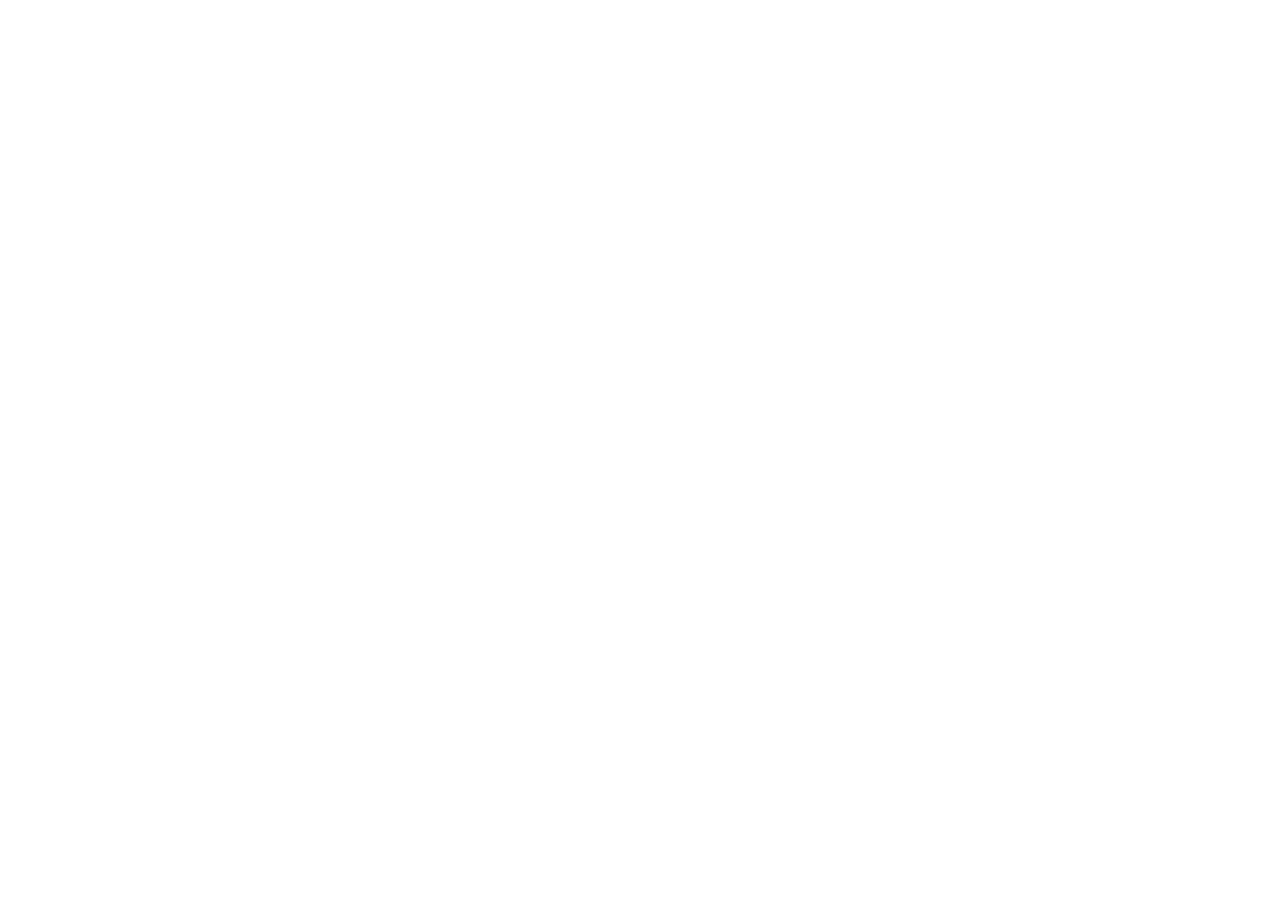
==== PrismaUI/views/KMCCutinPlugin/index.html @ d8e2ec23 "JS側でアニメーションできることをゲーム内で確認、残りはキャッシュ削除タイミング変更のみなのでPCが壊れる前に一旦プッシュ" ====
﻿<!DOCTYPE html>
<html lang="ja">

<head>
    <meta charset="UTF-8">
    <title>Cutin Display System</title>
    <link rel="stylesheet" href="style.css">
</head>

<body>

    <div id="player_pos" class="display-position player">
        <div id="player_unit" class="display-unit">
            <canvas id="player_bg" class="layer-bg"></canvas>
            <canvas id="player_cutin" class="layer-cutin"></canvas>
            <canvas id="player_name" class="layer-name"></canvas>
            <canvas id="player_word" class="layer-word"></canvas>
        </div>
    </div>

    <div id="follower_pos" class="display-position follower">
        <div id="follower_unit" class="display-unit">
            <canvas id="follower_bg" class="layer-bg"></canvas>
            <canvas id="follower_cutin" class="layer-cutin"></canvas>
            <canvas id="follower_name" class="layer-name"></canvas>
            <canvas id="follower_word" class="layer-word"></canvas>
        </div>
    </div>

    <script type="module">
        import { DisplayManager } from "./DisplayManager.js";

        //------------------実行テスト-----------
        // C++からの想定
        // const playerJson = {
        //     base_path: "../../textures/player/cutin/",
        //     bg_path: "../../textures/bg.png",
        //     display_type: 0,
        //     entries: {
        //         "1": {
        //             texture_range: { start: 1, end: 9 },
        //             display_time: 30.0,
        //             word:"aaaa"
        //         }
        //     }
        // };

        // const followerJson = {
        //     base_path: "../../textures/follower/cutin/",
        //     bg_path: "../../textures/bg.png",
        //     display_type: 1,
        //     entries: {
        //         "1": {
        //             texture_range: { start: 1, end: 1 },
        //             display_time: 5.0
        //         }
        //     }
        // };

        // KMCDefineCutin(playerJson);
        // KMCDefineCutin(followerJson);

        // setTimeout(() => {
        //     KMCPlayPlayerCutin(1);
        // }, 500);

        // setTimeout(() => {
        //     KMCPlayFollowerCutin({
        //         follower_id: 1,
        //         group: 1
        //     });
        // }, 1500);

    </script>

</body>

</html>
---- PrismaUI/views/KMCCutinPlugin/style.css ----
.display-position {
    position: absolute;
    z-index: 100;
    pointer-events: auto; 
    min-width: 50px;
    min-height: 50px;
}

.player {
    right: 20px;
    top: 250px;
}

.follower {
    left: 20px;
    top: 50px;
}


.display-unit {
    position: relative;
    width: 400px;
    height: 300px;
    overflow: hidden;
    margin-bottom: 20px;
}

.display-unit canvas {
    position: absolute;
    pointer-events: none;
}

.layer-bg {
    top: 0;
    left: 0;
    width: 100%;
    height: 100%;
    z-index: 10;
}

.layer-cutin {
    top: 0;
    right: 0;
    width: 50%;
    height: 50%;
    z-index: 20;
}

.layer-name {
    top: 10px;
    left: 10px;
    width: 150px;
    height: 50px;
    z-index: 30;
}

.layer-word {
    bottom: 20px;
    left: 10%;
    width: 80%;
    height: 60px;
    z-index: 40;
    /* 背景を少し暗くするなど、文字を読みやすくする調整もCSSで可能 */
}

/* 右外(100%)から元の位置(0)へ移動 */
@keyframes slideInFromRight {
    0% { transform: translateX(100%); }
    100% { transform: translateX(0); }
}

.slide-in {
    /* SkyrimってGPUのほうがまずい(CPU使用率30%なのに対して、GPU使用率70%) */
    animation: slideInFromRight 0.5s ease-out forwards;
    will-change: transform;
}
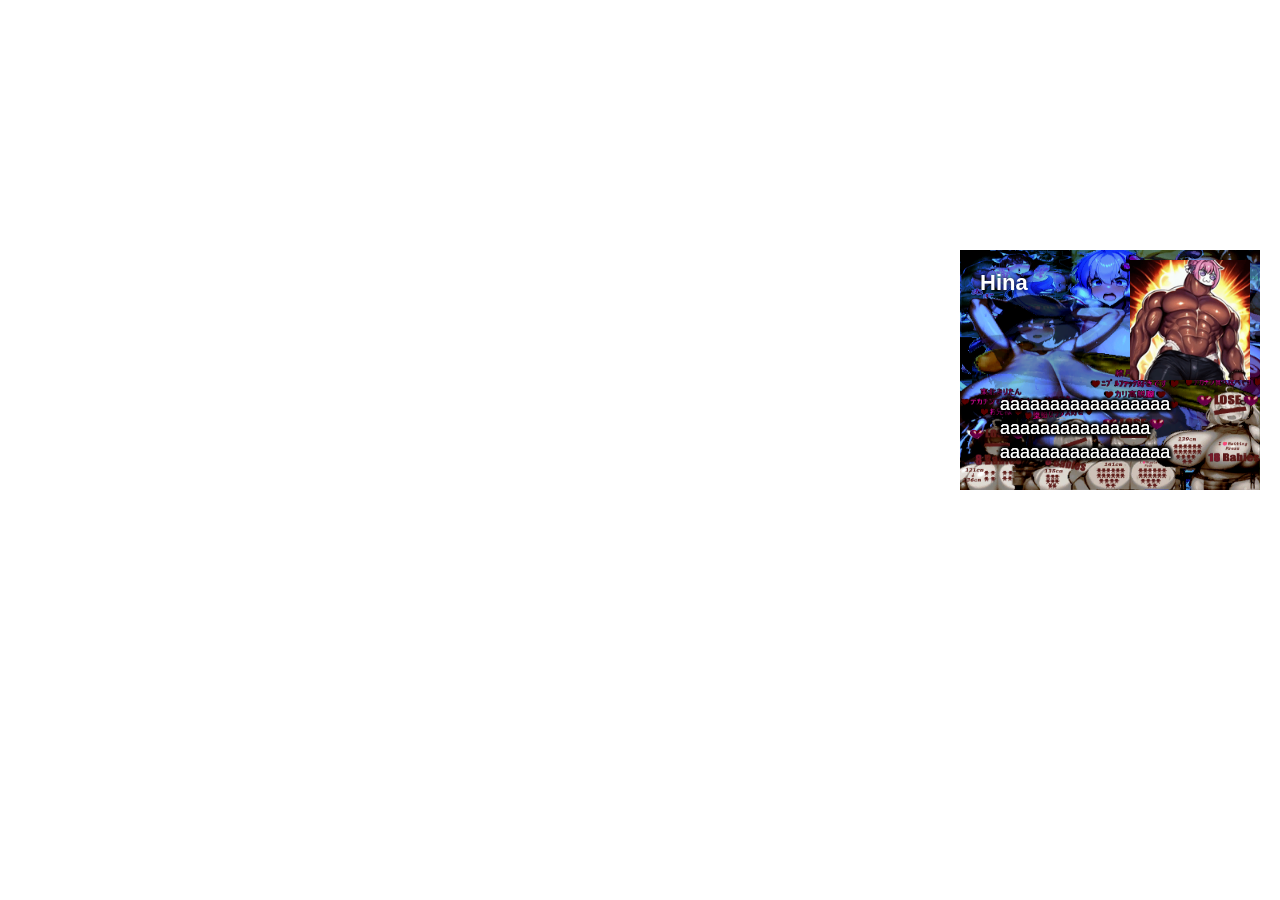
==== commit d4947101: "カットインの初回描画時カクつくので、PreLoadするように修正" ====
--- a/PrismaUI/views/KMCCutinPlugin/index.html
+++ b/PrismaUI/views/KMCCutinPlugin/index.html
@@ -32,44 +32,45 @@
 
         //------------------実行テスト-----------
         // C++からの想定
-        // const playerJson = {
-        //     base_path: "../../textures/player/cutin/",
-        //     bg_path: "../../textures/bg.png",
-        //     display_type: 0,
-        //     entries: {
-        //         "1": {
-        //             texture_range: { start: 1, end: 9 },
-        //             display_time: 30.0,
-        //             word:"aaaa"
-        //         }
-        //     }
-        // };
+        const playerJson = {
+            base_path: "../../textures/player/cutin/",
+            bg_path: "../../textures/bg.png",
+            display_type: 0,
+            actor_name:"Hina",
+            entries: {
+                "1": {
+                    texture_range: { start: 1, end: 9 },
+                    display_time: 30.0,
+                    word:"aaaaaaaaaaaaaaaaa\naaaaaaaaaaaaaaa\naaaaaaaaaaaaaaaaa"
+                }
+            }
+        };
 
-        // const followerJson = {
-        //     base_path: "../../textures/follower/cutin/",
-        //     bg_path: "../../textures/bg.png",
-        //     display_type: 1,
-        //     entries: {
-        //         "1": {
-        //             texture_range: { start: 1, end: 1 },
-        //             display_time: 5.0
-        //         }
-        //     }
-        // };
+        const followerJson = {
+            base_path: "../../textures/follower/cutin/",
+            bg_path: "../../textures/bg.png",
+            display_type: 1,
+            entries: {
+                "1": {
+                    texture_range: { start: 1, end: 1 },
+                    display_time: 5.0
+                }
+            }
+        };
 
-        // KMCDefineCutin(playerJson);
-        // KMCDefineCutin(followerJson);
+        KMCDefineCutin(playerJson);
+        KMCDefineCutin(followerJson);
 
-        // setTimeout(() => {
-        //     KMCPlayPlayerCutin(1);
-        // }, 500);
+        setTimeout(() => {
+            KMCPlayPlayerCutin({group:1,next_group:1});
+        }, 500);
 
-        // setTimeout(() => {
-        //     KMCPlayFollowerCutin({
-        //         follower_id: 1,
-        //         group: 1
-        //     });
-        // }, 1500);
+        setTimeout(() => {
+            KMCPlayFollowerCutin({
+                follower_id: 1,
+                group: 1,next_group:1
+            });
+        }, 1500);
 
     </script>
 
--- a/PrismaUI/views/KMCCutinPlugin/style.css
+++ b/PrismaUI/views/KMCCutinPlugin/style.css
@@ -19,7 +19,7 @@
 
 .display-unit {
     position: relative;
-    width: 400px;
+    width: 300px;
     height: 300px;
     overflow: hidden;
     margin-bottom: 20px;
@@ -36,14 +36,18 @@
     width: 100%;
     height: 100%;
     z-index: 10;
+    
+    transform-origin: top;
+    transform: scaleY(0.8);
 }
 
 .layer-cutin {
     top: 0;
     right: 0;
-    width: 50%;
-    height: 50%;
+    width: 40%;
+    height: 40%;
     z-index: 20;
+    transform: translate(-10px,10px);
 }
 
 .layer-name {
@@ -58,19 +62,15 @@
     bottom: 20px;
     left: 10%;
     width: 80%;
-    height: 60px;
     z-index: 40;
-    /* 背景を少し暗くするなど、文字を読みやすくする調整もCSSで可能 */
 }
 
-/* 右外(100%)から元の位置(0)へ移動 */
 @keyframes slideInFromRight {
     0% { transform: translateX(100%); }
     100% { transform: translateX(0); }
 }
 
 .slide-in {
-    /* SkyrimってGPUのほうがまずい(CPU使用率30%なのに対して、GPU使用率70%) */
     animation: slideInFromRight 0.5s ease-out forwards;
     will-change: transform;
 }
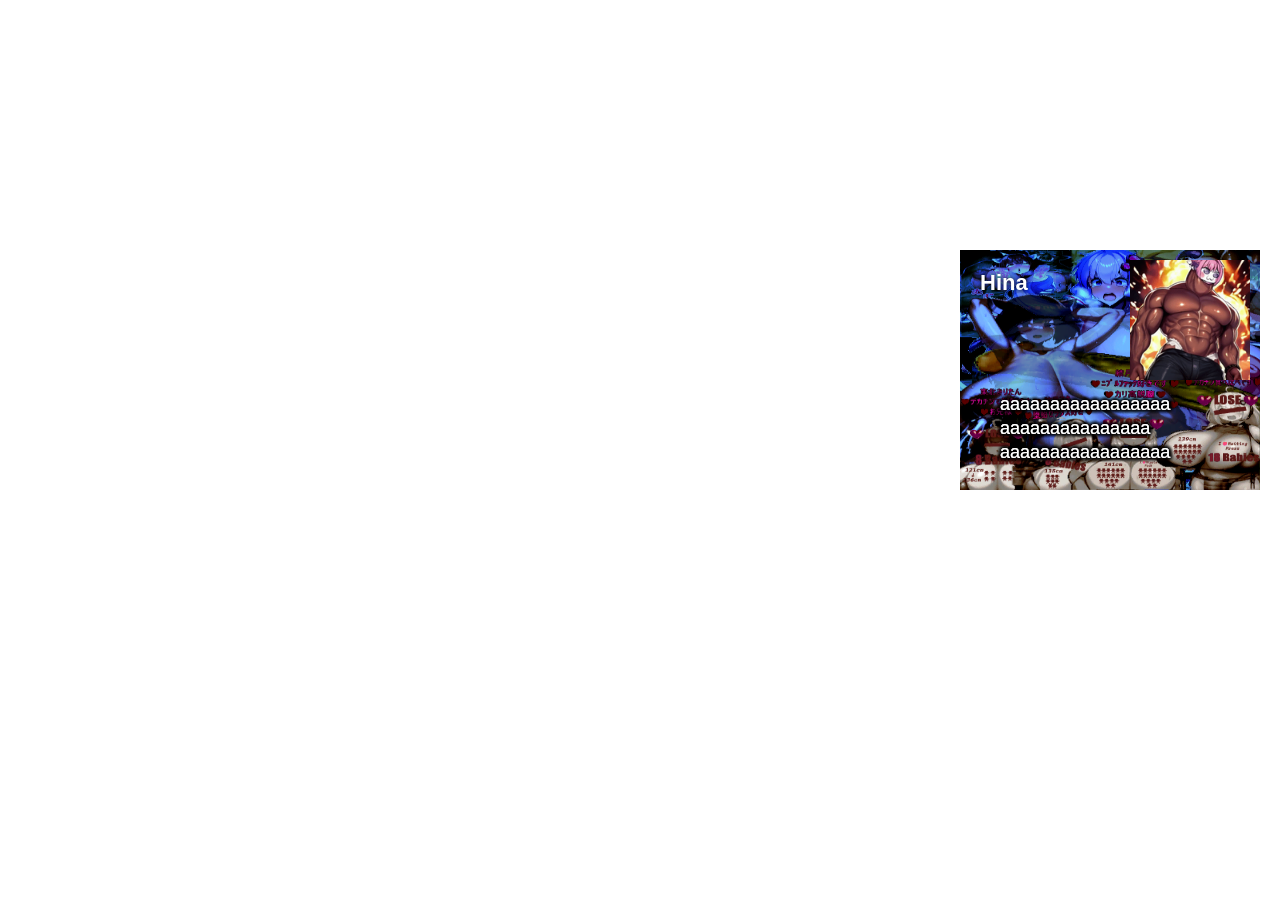
==== commit 82d7220f: "サブモジュールIWWの削除と停止アイコンの表示処理の修正" ====
--- a/PrismaUI/views/KMCCutinPlugin/index.html
+++ b/PrismaUI/views/KMCCutinPlugin/index.html
@@ -25,6 +25,10 @@
             <canvas id="follower_name" class="layer-name"></canvas>
             <canvas id="follower_word" class="layer-word"></canvas>
         </div>
+    </div>
+
+    <div id="global_stop_layer">
+        <canvas id="common_stop_icon"></canvas>
     </div>
 
     <script type="module">
@@ -62,6 +66,16 @@
         KMCDefineCutin(followerJson);
 
         setTimeout(() => {
+            console.log("Test: Showing stop icon...");
+            KMCShowStopIcon();
+
+            setTimeout(() => {
+                console.log("Test: Hiding stop icon (10s passed)");
+                KMCHideStopIcon();
+            }, 10000);
+        }, 1000);
+
+        setTimeout(() => {
             KMCPlayPlayerCutin({group:1,next_group:1});
         }, 500);
 
@@ -72,6 +86,8 @@
             });
         }, 1500);
 
+
+
     </script>
 
 </body>
--- a/PrismaUI/views/KMCCutinPlugin/style.css
+++ b/PrismaUI/views/KMCCutinPlugin/style.css
@@ -73,4 +73,31 @@
 .slide-in {
     animation: slideInFromRight 0.5s ease-out forwards;
     will-change: transform;
+}
+
+#global_stop_layer {
+    position: absolute;
+    z-index: 100;
+    top: 20px;
+    right: 20px;
+    width: 50px;
+    height: 50px;
+    pointer-events: none;
+    
+    opacity: 0;
+}
+
+#common_stop_icon{
+    width: 100%;
+    height: 100%;
+}
+
+@keyframes pulse-fade {
+    0% { opacity: 0.2; }
+    50% { opacity: 0.8; }
+    100% { opacity: 0.2; }
+}
+
+.animating-pulse {
+    animation: pulse-fade 3s ease-in-out infinite;
 }
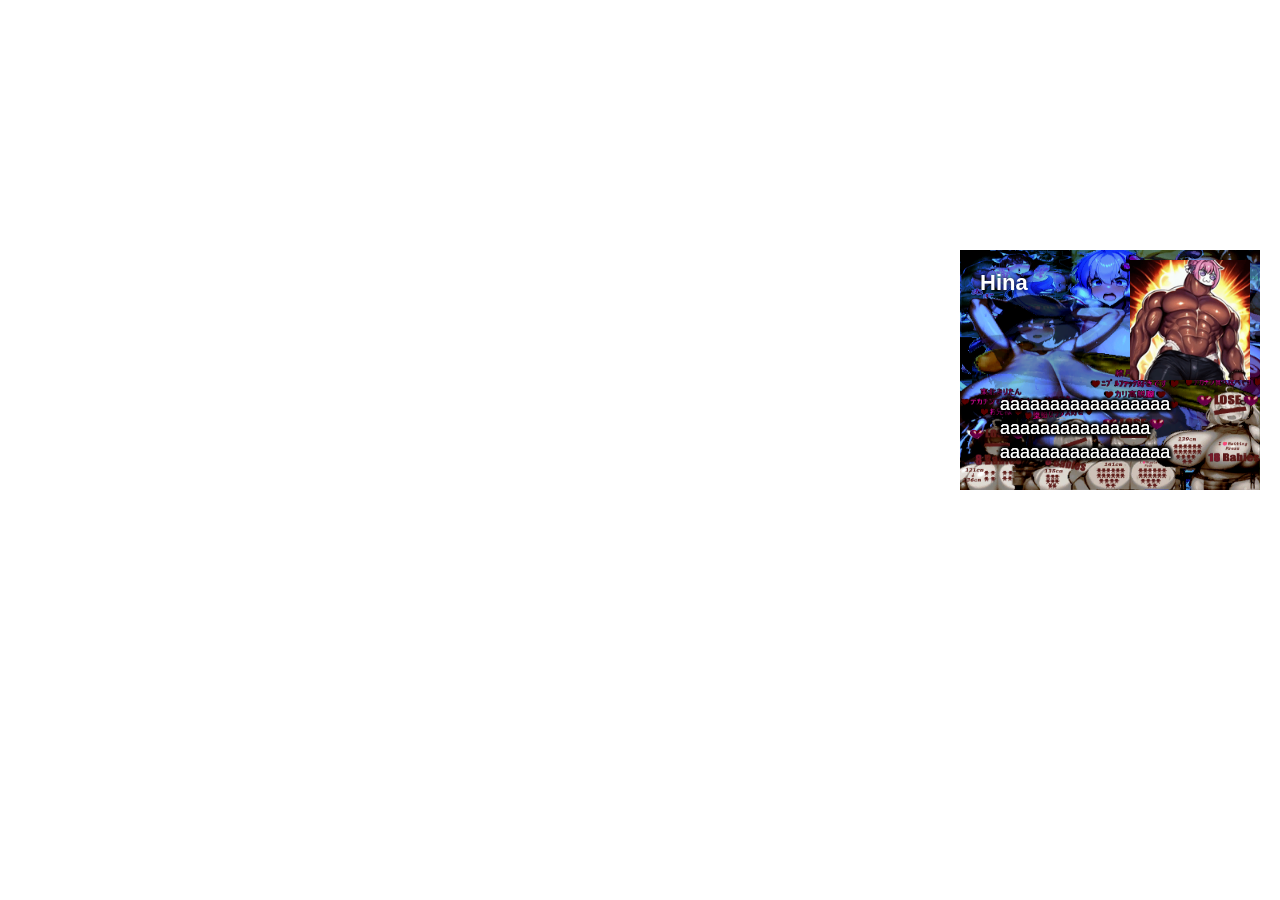
==== commit a2865aab: "PC壊れそうなので一旦コミット。プロフィールの部分の処理を修正と、JS追加。後全体的なライフサイクルがおかしいのでshutdown時も抜ける用に修正" ====
--- a/PrismaUI/views/KMCCutinPlugin/index.html
+++ b/PrismaUI/views/KMCCutinPlugin/index.html
@@ -29,6 +29,36 @@
 
     <div id="global_stop_layer">
         <canvas id="common_stop_icon"></canvas>
+    </div>
+
+    <div id="profile_display" class="profile-container">
+        
+        <div class="image-area">
+            <div class="image-frame d01">
+                <canvas id="D01" width="400" height="500"></canvas>
+            </div>
+            
+            <div class="image-frame d02">
+                <canvas id="D02" width="500" height="600"></canvas>
+            </div>
+
+            <div class="image-frame d03">
+                <canvas id="D03"></canvas>
+            </div>
+        </div>
+
+        <div class="text-area">
+            <div id="T01" class="text-box tall">
+            </div>
+
+            <div class="small-grid">
+                <div id="T02" class="text-box small"><div class="content"></div></div>
+                <div id="T03" class="text-box small"><div class="content"></div></div>
+                <div id="T04" class="text-box small"><div class="content"></div></div>
+                <div id="T05" class="text-box small"><div class="content"></div></div>
+                <div id="T06" class="text-box small"><div class="content"></div></div>
+            </div>
+        </div>
     </div>
 
     <script type="module">
--- a/PrismaUI/views/KMCCutinPlugin/style.css
+++ b/PrismaUI/views/KMCCutinPlugin/style.css
@@ -100,4 +100,66 @@
 
 .animating-pulse {
     animation: pulse-fade 3s ease-in-out infinite;
+}
+
+/*プロフィール*/
+.profile-container {
+    position: absolute;
+    top: 0;
+    left: 0;
+    width: 100vw;
+    height: 100vh;
+    display: none;
+    z-index: 150;
+}
+
+.image-area, .text-area, .small-grid {
+    display: block; 
+    position: absolute;
+    top: 0;
+    left: 0;
+    width: 100%;
+    height: 100%;
+    pointer-events: none;
+}
+
+.image-frame {
+    position: absolute;
+    border: 2px solid #aaa;
+    background: #111;
+    pointer-events: auto;
+}
+
+.image-frame.d01 { top: 50px;  left: 50px;  width: 400px; height: 500px; }
+.image-frame.d02 { top: 50px;  left: 500px; width: 500px; height: 600px; }
+.image-frame.d03 { top: 600px; left: 50px;  width: 200px; height: 200px; }
+
+.text-box {
+    position: absolute;
+    background: rgba(30, 30, 30, 0.9);
+    border: 1px solid #888;
+    padding: 10px;
+    overflow-y: auto;
+    pointer-events: auto;
+}
+
+#T01 { top: 50px;  left: 1050px; width: 250px; height: 600px; }
+#T02 { top: 700px; left: 500px;  width: 200px; height: 110px; }
+#T03 { top: 700px; left: 720px;  width: 200px; height: 110px; }
+#T04 { top: 820px; left: 500px;  width: 200px; height: 110px; }
+#T05 { top: 820px; left: 720px;  width: 200px; height: 110px; }
+#T06 { top: 700px; left: 1050px; width: 250px; height: 230px; }
+
+.text-box .title {
+    border-bottom: 1px solid #555;
+    margin: 0 0 10px 0;
+    font-weight: bold;
+    font-size: 14px;
+    color: #edc;
+}
+
+.image-frame canvas {
+    width: 100%;
+    height: 100%;
+    display: block;
 }
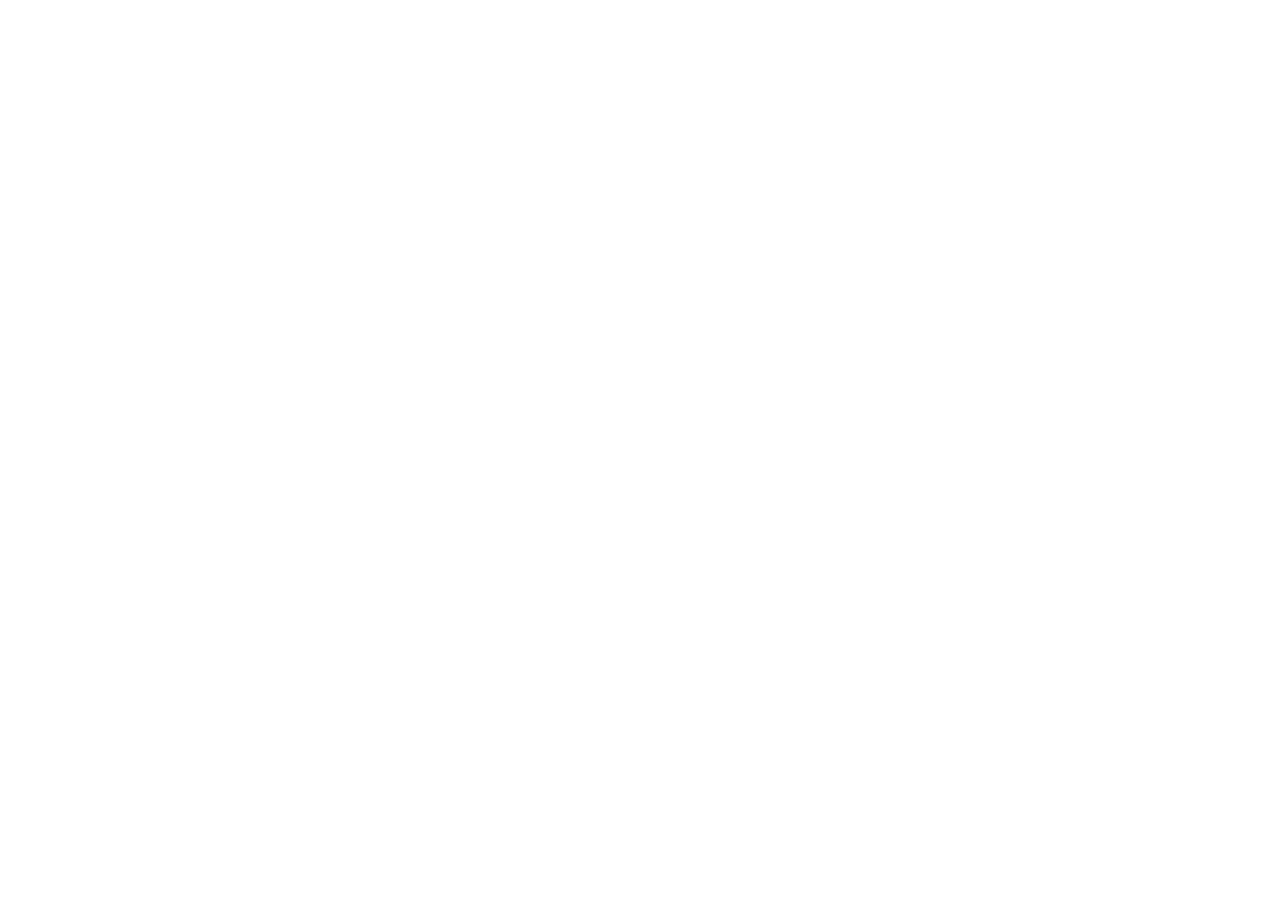
==== commit 61e44903: "画像読み込みのプログレスバー追加" ====
--- a/PrismaUI/views/KMCCutinPlugin/index.html
+++ b/PrismaUI/views/KMCCutinPlugin/index.html
@@ -61,63 +61,15 @@
         </div>
     </div>
 
+    <div id="loading_overlay" style="display:none; position:fixed; bottom:20px; left:50%; transform:translateX(-50%); z-index:1000; background:rgba(0,0,0,0.7); padding:10px; border-radius:5px; color:white; font-family:sans-serif;">
+        <div style="margin-bottom:5px;">KMC Loading Resources... <span id="progress_text">0%</span></div>
+        <div style="width:300px; height:10px; background:#333; border:1px solid #555;">
+            <div id="progress_bar" style="width:0%; height:100%; background:#00d2ff; transition: width 0.1s;"></div>
+        </div>
+    </div>
+
     <script type="module">
         import { DisplayManager } from "./DisplayManager.js";
-
-        //------------------実行テスト-----------
-        // C++からの想定
-        const playerJson = {
-            base_path: "../../textures/player/cutin/",
-            bg_path: "../../textures/bg.png",
-            display_type: 0,
-            actor_name:"Hina",
-            entries: {
-                "1": {
-                    texture_range: { start: 1, end: 9 },
-                    display_time: 30.0,
-                    word:"aaaaaaaaaaaaaaaaa\naaaaaaaaaaaaaaa\naaaaaaaaaaaaaaaaa"
-                }
-            }
-        };
-
-        const followerJson = {
-            base_path: "../../textures/follower/cutin/",
-            bg_path: "../../textures/bg.png",
-            display_type: 1,
-            entries: {
-                "1": {
-                    texture_range: { start: 1, end: 1 },
-                    display_time: 5.0
-                }
-            }
-        };
-
-        KMCDefineCutin(playerJson);
-        KMCDefineCutin(followerJson);
-
-        setTimeout(() => {
-            console.log("Test: Showing stop icon...");
-            KMCShowStopIcon();
-
-            setTimeout(() => {
-                console.log("Test: Hiding stop icon (10s passed)");
-                KMCHideStopIcon();
-            }, 10000);
-        }, 1000);
-
-        setTimeout(() => {
-            KMCPlayPlayerCutin({group:1,next_group:1});
-        }, 500);
-
-        setTimeout(() => {
-            KMCPlayFollowerCutin({
-                follower_id: 1,
-                group: 1,next_group:1
-            });
-        }, 1500);
-
-
-
     </script>
 
 </body>
--- a/PrismaUI/views/KMCCutinPlugin/style.css
+++ b/PrismaUI/views/KMCCutinPlugin/style.css
@@ -143,7 +143,7 @@
     pointer-events: auto;
 }
 
-#T01 { top: 50px;  left: 1050px; width: 250px; height: 600px; }
+#T01 { top: 50px;  left: 1050px; width: 550px; height: 600px; }
 #T02 { top: 700px; left: 500px;  width: 200px; height: 110px; }
 #T03 { top: 700px; left: 720px;  width: 200px; height: 110px; }
 #T04 { top: 820px; left: 500px;  width: 200px; height: 110px; }
@@ -162,4 +162,42 @@
     width: 100%;
     height: 100%;
     display: block;
+}
+
+#loading_overlay {
+    display: none;
+    position: fixed;
+    top: 0;
+    left: 0;
+    width: 100vw;
+    height: 100vh;
+    background: rgba(0, 0, 0, 0.8);
+    z-index: 9999;
+}
+
+.progress_container {
+    position: absolute;
+    top: 50%;
+    left: 50%;
+    transform: translate(-50%, -50%);
+    text-align: center;
+    color: white;
+    font-family: sans-serif;
+}
+
+.progress_track {
+    width: 400px;
+    height: 12px;
+    background: #333;
+    border: 1px solid #555;
+    margin-top: 10px;
+    border-radius: 6px;
+    overflow: hidden;
+}
+
+#progress_bar {
+    width: 0%;
+    height: 100%;
+    background: linear-gradient(90deg, #00d2ff 0%, #3a7bd5 100%);
+    transition: width 0.2s ease-out; /* これでヌルヌル動く */
 }
